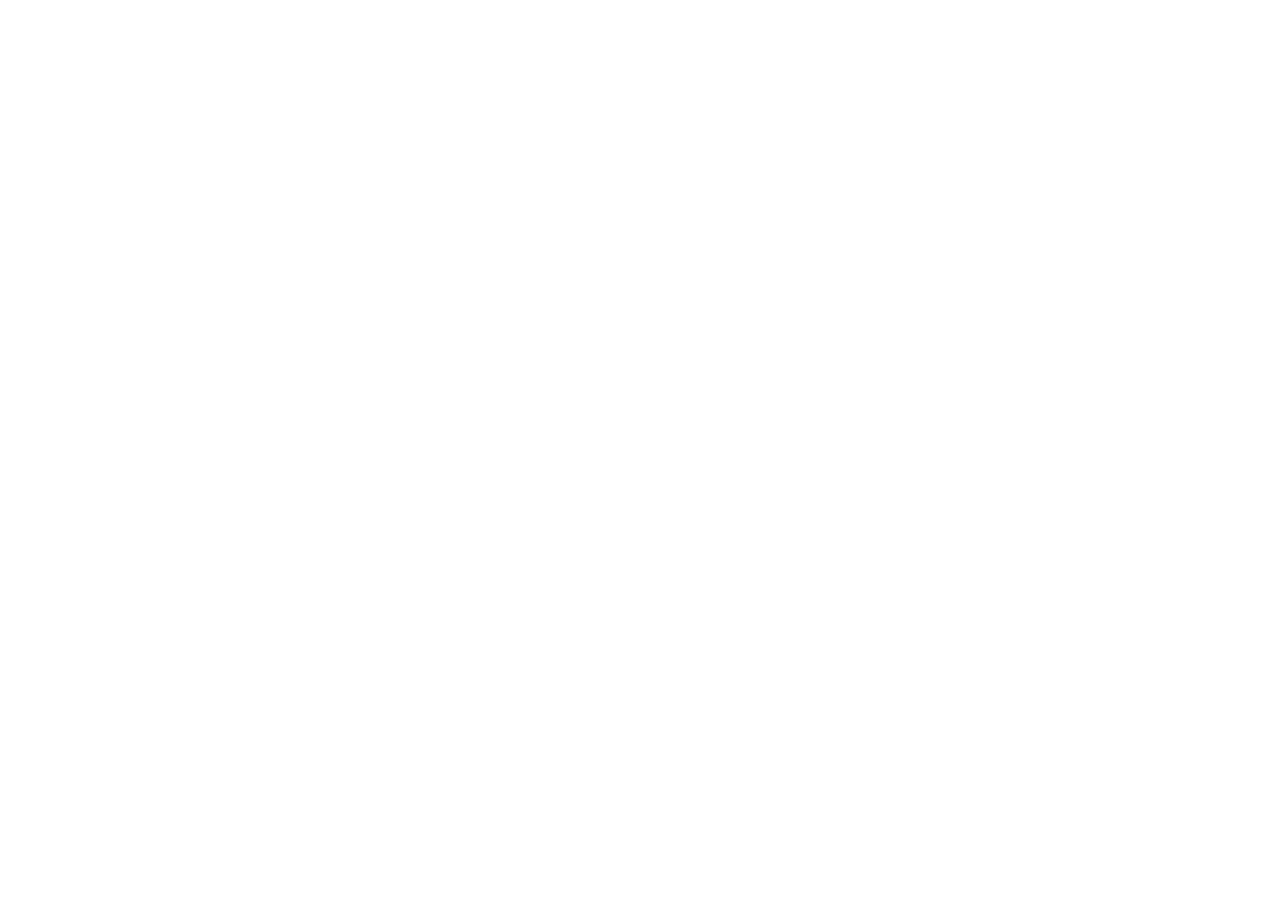
==== index.html @ ad1a781d "Primer pre-entrega proyecto final" ====
<!DOCTYPE html>
<html lang="en">
<head>
    <meta charset="UTF-8">
    <meta http-equiv="X-UA-Compatible" content="IE=edge">
    <meta name="viewport" content="width=device-width, initial-scale=1.0">
    <title>Document</title>
</head>
<body>
    

    <script src="js/main.js"></script>
</body>
</html>
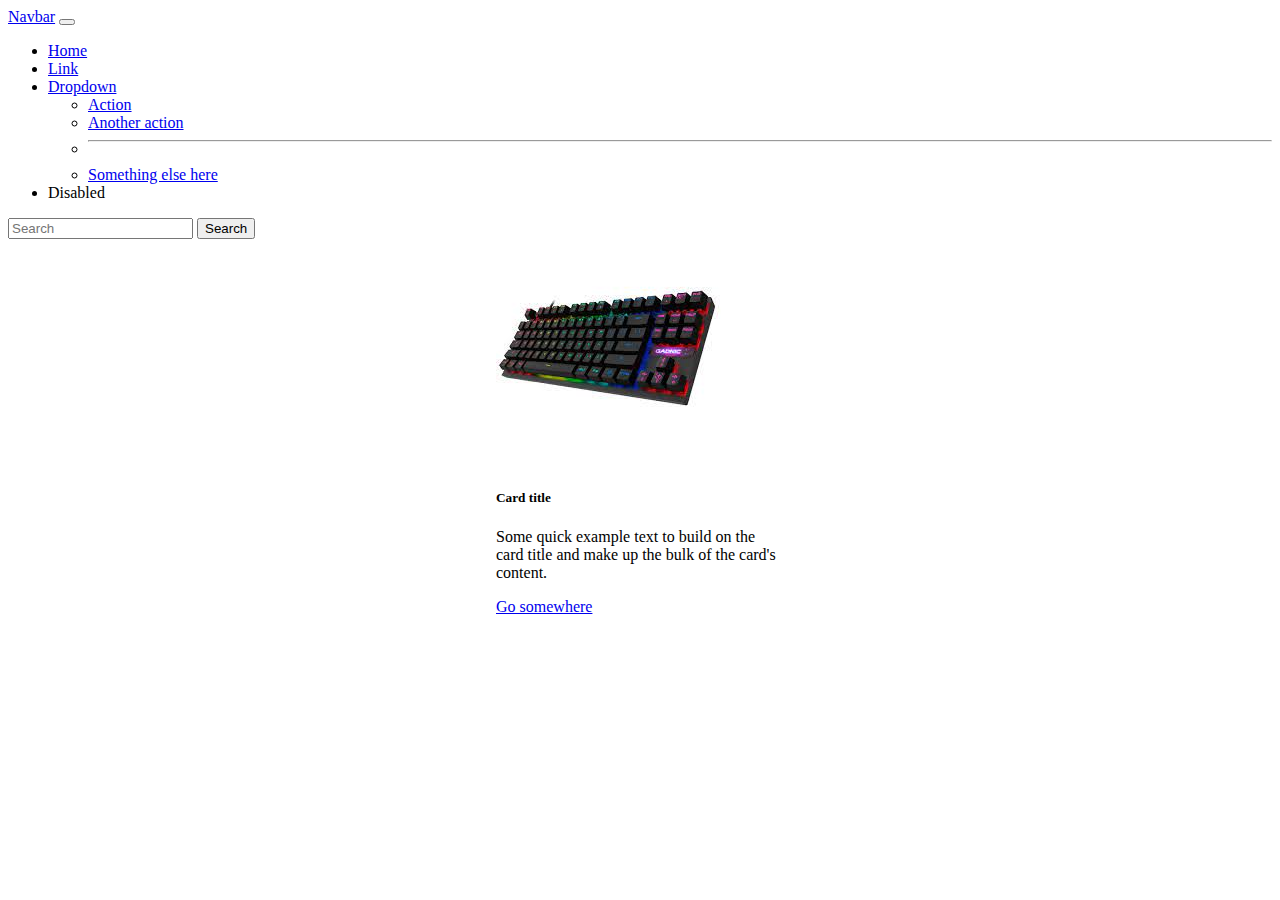
==== commit 12f429ed: "Entrega sobre eventos y DOM" ====
--- a/index.html
+++ b/index.html
@@ -4,11 +4,61 @@
     <meta charset="UTF-8">
     <meta http-equiv="X-UA-Compatible" content="IE=edge">
     <meta name="viewport" content="width=device-width, initial-scale=1.0">
-    <title>Document</title>
+    <link href="https://cdn.jsdelivr.net/npm/bootstrap@5.2.0/dist/css/bootstrap.min.css" rel="stylesheet" integrity="sha384-gH2yIJqKdNHPEq0n4Mqa/HGKIhSkIHeL5AyhkYV8i59U5AR6csBvApHHNl/vI1Bx" crossorigin="anonymous">
+    <link rel="stylesheet" href="static/styles.css">
+    <title>eCommerce</title>
 </head>
 <body>
     
+    <div>
+        <nav class="navbar navbar-expand-lg bg-light">
+            <div class="container-fluid">
+              <a class="navbar-brand" href="#">Navbar</a>
+              <button class="navbar-toggler" type="button" data-bs-toggle="collapse" data-bs-target="#navbarSupportedContent" aria-controls="navbarSupportedContent" aria-expanded="false" aria-label="Toggle navigation">
+                <span class="navbar-toggler-icon"></span>
+              </button>
+              <div class="collapse navbar-collapse" id="navbarSupportedContent">
+                <ul class="navbar-nav me-auto mb-2 mb-lg-0">
+                  <li class="nav-item">
+                    <a class="nav-link active" aria-current="page" href="#">Home</a>
+                  </li>
+                  <li class="nav-item">
+                    <a class="nav-link" href="#">Link</a>
+                  </li>
+                  <li class="nav-item dropdown">
+                    <a class="nav-link dropdown-toggle" href="#" role="button" data-bs-toggle="dropdown" aria-expanded="false">
+                      Dropdown
+                    </a>
+                    <ul class="dropdown-menu">
+                      <li><a class="dropdown-item" href="#">Action</a></li>
+                      <li><a class="dropdown-item" href="#">Another action</a></li>
+                      <li><hr class="dropdown-divider"></li>
+                      <li><a class="dropdown-item" href="#">Something else here</a></li>
+                    </ul>
+                  </li>
+                  <li class="nav-item">
+                    <a class="nav-link disabled">Disabled</a>
+                  </li>
+                </ul>
+                <form class="d-flex" role="search">
+                  <input class="form-control me-2" type="search" placeholder="Search" aria-label="Search">
+                  <button class="btn btn-outline-success" type="submit">Search</button>
+                </form>
+              </div>
+            </div>
+          </nav>
+    </div>
 
-    <script src="js/main.js"></script>
+    <div class="products">
+        <div class="card" style="width: 18rem;">
+            <img src="images/teclado.jpg" class="card-img-top" alt="...">
+            <div class="card-body">
+                <h5 class="card-title">Card title</h5>
+                <p class="card-text">Some quick example text to build on the card title and make up the bulk of the card's content.</p>
+                <a href="#" class="btn btn-primary">Go somewhere</a>
+            </div>
+        </div>
+    </div>
+
 </body>
 </html>--- a/static/styles.css
+++ b/static/styles.css
@@ -0,0 +1,6 @@
+
+.products{
+    display: flex;
+    align-items: center;
+    justify-content: center;
+}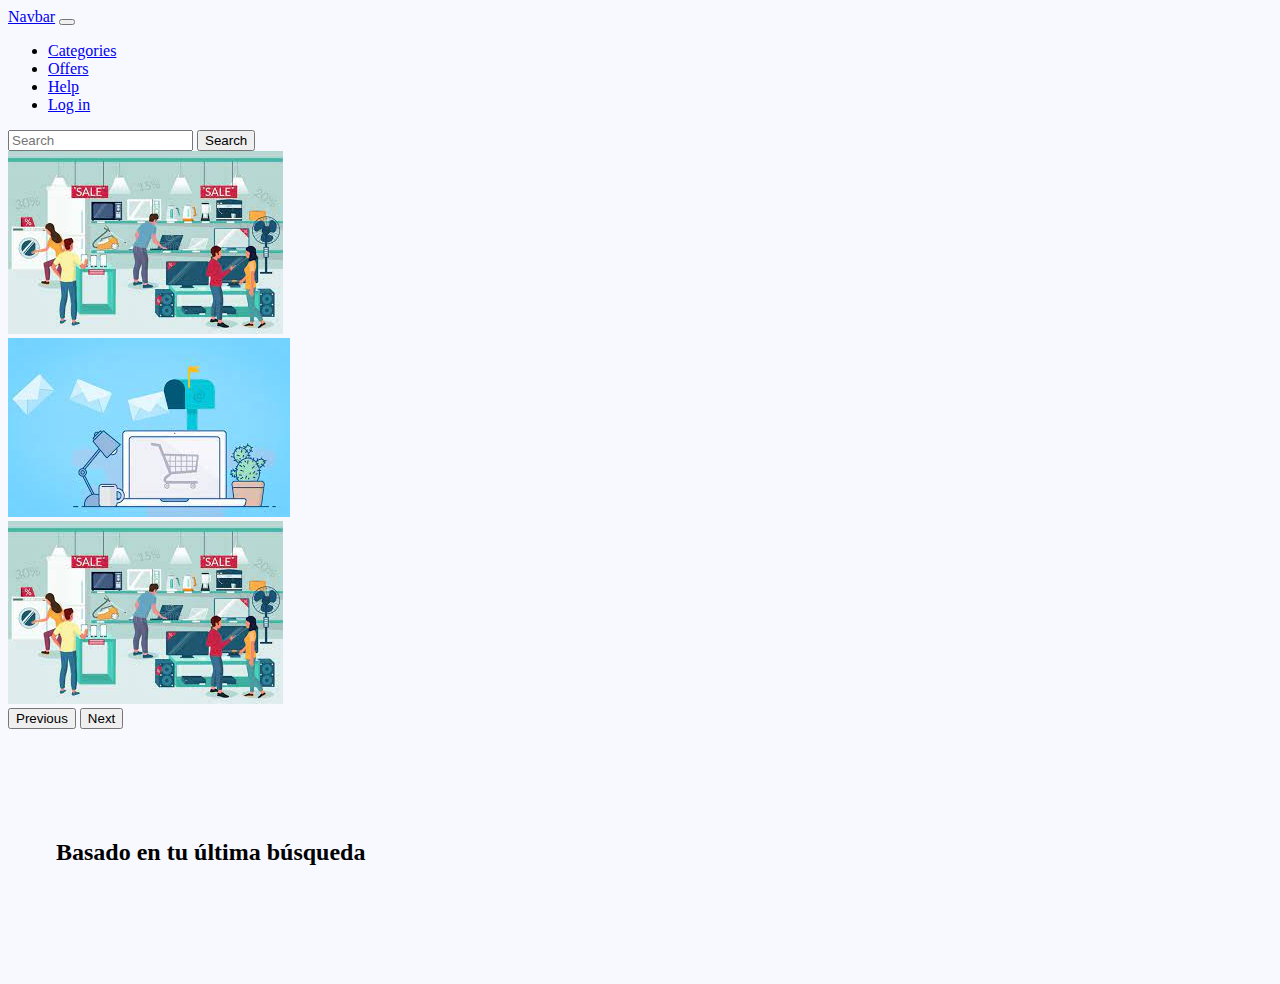
==== commit 8a5c6e03: "Avances con uso de Local Storage" ====
--- a/index.html
+++ b/index.html
@@ -1,64 +1,108 @@
 <!DOCTYPE html>
 <html lang="en">
+
 <head>
-    <meta charset="UTF-8">
-    <meta http-equiv="X-UA-Compatible" content="IE=edge">
-    <meta name="viewport" content="width=device-width, initial-scale=1.0">
-    <link href="https://cdn.jsdelivr.net/npm/bootstrap@5.2.0/dist/css/bootstrap.min.css" rel="stylesheet" integrity="sha384-gH2yIJqKdNHPEq0n4Mqa/HGKIhSkIHeL5AyhkYV8i59U5AR6csBvApHHNl/vI1Bx" crossorigin="anonymous">
-    <link rel="stylesheet" href="static/styles.css">
-    <title>eCommerce</title>
+  <meta charset="UTF-8">
+  <meta http-equiv="X-UA-Compatible" content="IE=edge">
+  <meta name="viewport" content="width=device-width, initial-scale=1.0">
+
+  <link href="https://cdn.jsdelivr.net/npm/bootstrap@5.2.0/dist/css/bootstrap.min.css" rel="stylesheet"
+    integrity="sha384-gH2yIJqKdNHPEq0n4Mqa/HGKIhSkIHeL5AyhkYV8i59U5AR6csBvApHHNl/vI1Bx" crossorigin="anonymous">
+  <link rel="stylesheet" href="static/styles.css">
+
+  <title>eCommerce</title>
 </head>
+
 <body>
-    
-    <div>
-        <nav class="navbar navbar-expand-lg bg-light">
-            <div class="container-fluid">
-              <a class="navbar-brand" href="#">Navbar</a>
-              <button class="navbar-toggler" type="button" data-bs-toggle="collapse" data-bs-target="#navbarSupportedContent" aria-controls="navbarSupportedContent" aria-expanded="false" aria-label="Toggle navigation">
-                <span class="navbar-toggler-icon"></span>
-              </button>
-              <div class="collapse navbar-collapse" id="navbarSupportedContent">
-                <ul class="navbar-nav me-auto mb-2 mb-lg-0">
-                  <li class="nav-item">
-                    <a class="nav-link active" aria-current="page" href="#">Home</a>
-                  </li>
-                  <li class="nav-item">
-                    <a class="nav-link" href="#">Link</a>
-                  </li>
-                  <li class="nav-item dropdown">
-                    <a class="nav-link dropdown-toggle" href="#" role="button" data-bs-toggle="dropdown" aria-expanded="false">
-                      Dropdown
-                    </a>
-                    <ul class="dropdown-menu">
-                      <li><a class="dropdown-item" href="#">Action</a></li>
-                      <li><a class="dropdown-item" href="#">Another action</a></li>
-                      <li><hr class="dropdown-divider"></li>
-                      <li><a class="dropdown-item" href="#">Something else here</a></li>
-                    </ul>
-                  </li>
-                  <li class="nav-item">
-                    <a class="nav-link disabled">Disabled</a>
-                  </li>
-                </ul>
-                <form class="d-flex" role="search">
-                  <input class="form-control me-2" type="search" placeholder="Search" aria-label="Search">
-                  <button class="btn btn-outline-success" type="submit">Search</button>
-                </form>
-              </div>
-            </div>
-          </nav>
+
+  <nav class="navbar navbar-expand-lg bg-light">
+    <div class="container-fluid">
+      <a class="navbar-brand" href="#">Navbar</a>
+      <button class="navbar-toggler" type="button" data-bs-toggle="collapse" data-bs-target="#navbarSupportedContent"
+        aria-controls="navbarSupportedContent" aria-expanded="false" aria-label="Toggle navigation">
+        <span class="navbar-toggler-icon"></span>
+      </button>
+      <div class="collapse navbar-collapse" id="navbarSupportedContent">
+        <ul class="navbar-nav me-auto mb-2 mb-lg-0">
+
+          <li class="nav-item dropdown">
+            <a class="nav-link dropdown-toggle" href="#" role="button" data-bs-toggle="dropdown" aria-expanded="false">
+              Categories
+            </a>
+
+            
+            <ul class="dropdown-menu" id="categories">
+              
+              
+            </ul>
+
+          </li>
+
+          <li class="nav-item">
+            <a class="nav-link" href="#">Offers</a>
+          </li>
+
+          <li class="nav-item">
+            <a class="nav-link" href="#">Help</a>
+          </li>
+
+          <li class="nav-item d-flex">
+            <a class="nav-link" href="#">Log in</a>
+          </li>
+
+        </ul>
+        <form class="d-flex" role="search">
+          <input class="form-control me-2" type="search" placeholder="Search" aria-label="Search" id="searcher">
+          <button class="btn btn-outline-success" type="submit">Search</button>
+        </form>
+      </div>
     </div>
+  </nav>
 
-    <div class="products">
-        <div class="card" style="width: 18rem;">
-            <img src="images/teclado.jpg" class="card-img-top" alt="...">
-            <div class="card-body">
-                <h5 class="card-title">Card title</h5>
-                <p class="card-text">Some quick example text to build on the card title and make up the bulk of the card's content.</p>
-                <a href="#" class="btn btn-primary">Go somewhere</a>
-            </div>
+
+
+  <div class="conteiner pt-5">
+    <div class="column mx-5">
+      <div id="carouselExampleControls" class="carousel slide" data-bs-ride="carousel">
+        <div class="carousel-inner">
+          <div class="carousel-item active">
+            <img src="images/oferta2.jpg" class="d-block w-100 h-75" alt="oferta 1">
+          </div>
+          <div class="carousel-item">
+            <img src="images/oferta1.jpg" class="d-block w-100 h-75" alt="oferta 2">
+          </div>
+          <div class="carousel-item">
+            <img src="images/oferta2.jpg" class="d-block w-100 " alt="oferta 3">
+          </div>
         </div>
+        <button class="carousel-control-prev" type="button" data-bs-target="#carouselExampleControls" data-bs-slide="prev">
+          <span class="carousel-control-prev-icon" aria-hidden="true"></span>
+          <span class="visually-hidden">Previous</span>
+        </button>
+        <button class="carousel-control-next" type="button" data-bs-target="#carouselExampleControls" data-bs-slide="next">
+          <span class="carousel-control-next-icon" aria-hidden="true"></span>
+          <span class="visually-hidden">Next</span>
+        </button>
+      </div>
     </div>
+  </div>
+
+  <div class="conteiner text-muted fw-bolder" id="LastSearch">
+    <h2>Basado en tu última búsqueda</h2>
+  </div>
+
+
+
+
+
+
+
+  <!-- JavaScript Bundle with Popper -->
+  <script src="https://cdn.jsdelivr.net/npm/bootstrap@5.2.0/dist/js/bootstrap.bundle.min.js"
+    integrity="sha384-A3rJD856KowSb7dwlZdYEkO39Gagi7vIsF0jrRAoQmDKKtQBHUuLZ9AsSv4jD4Xa"
+    crossorigin="anonymous"></script>
+
 
 </body>
+
 </html>--- a/static/styles.css
+++ b/static/styles.css
@@ -1,6 +1,13 @@
+body{
+    background-color: ghostwhite;
+}
 
-.products{
-    display: flex;
-    align-items: center;
-    justify-content: center;
+.conteiner{
+    margin-left: auto;
+    margin-right: auto;
+    padding-bottom: 90px;
+}
+
+#LastSearch{
+    padding-left: 48px;
 }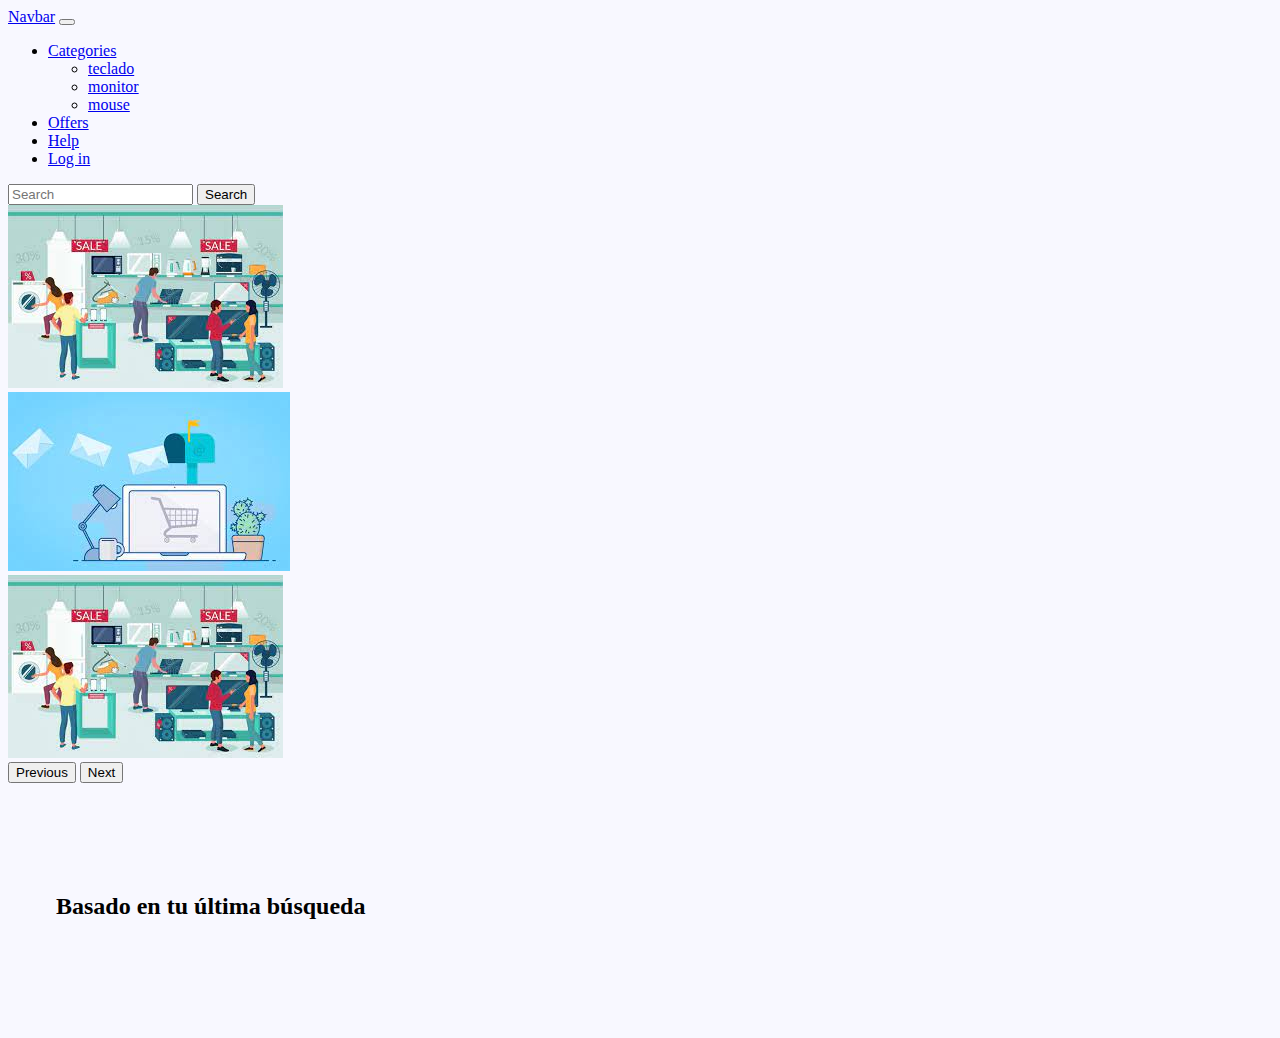
==== commit caf698d2: "Creacion de carrito" ====
--- a/index.html
+++ b/index.html
@@ -102,6 +102,7 @@
     integrity="sha384-A3rJD856KowSb7dwlZdYEkO39Gagi7vIsF0jrRAoQmDKKtQBHUuLZ9AsSv4jD4Xa"
     crossorigin="anonymous"></script>
 
+  <script src="js/index.js"></script>
 
 </body>
 
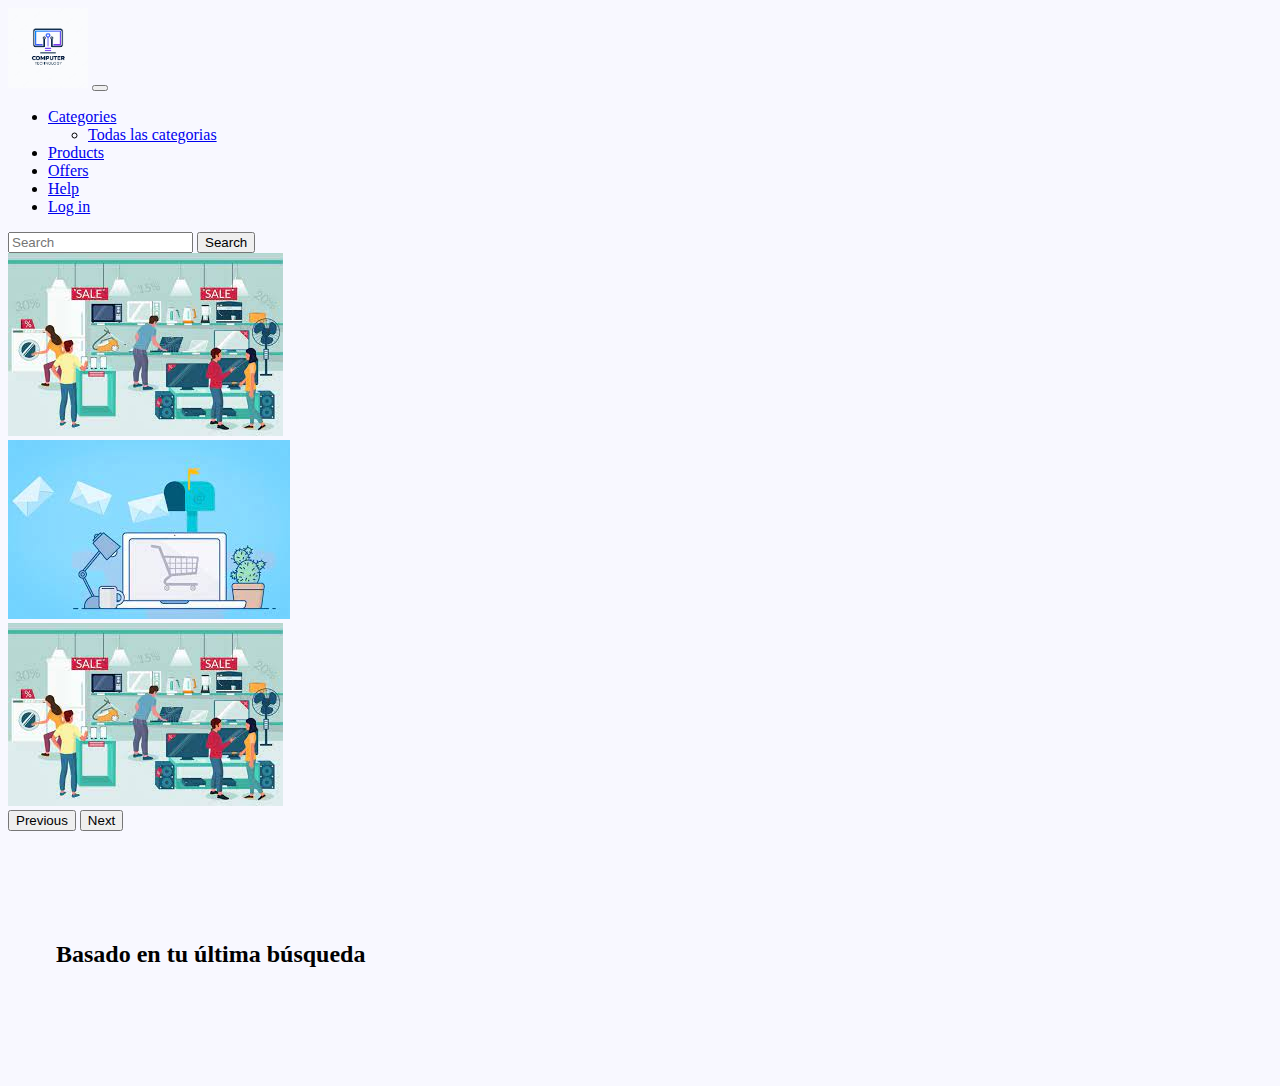
==== commit ad9b0d18: "Agregacion de librerias" ====
--- a/index.html
+++ b/index.html
@@ -17,7 +17,7 @@
 
   <nav class="navbar navbar-expand-lg bg-light">
     <div class="container-fluid">
-      <a class="navbar-brand" href="#">Navbar</a>
+      <a class="navbar-brand" href="index.html"><img src="images/logo.png" alt="logo" width="80"></a>
       <button class="navbar-toggler" type="button" data-bs-toggle="collapse" data-bs-target="#navbarSupportedContent"
         aria-controls="navbarSupportedContent" aria-expanded="false" aria-label="Toggle navigation">
         <span class="navbar-toggler-icon"></span>
@@ -36,6 +36,10 @@
               
             </ul>
 
+          </li>
+
+          <li class="nav-item">
+            <a class="nav-link" href="products.html">Products</a>
           </li>
 
           <li class="nav-item">
@@ -100,8 +104,11 @@
   <!-- JavaScript Bundle with Popper -->
   <script src="https://cdn.jsdelivr.net/npm/bootstrap@5.2.0/dist/js/bootstrap.bundle.min.js"
     integrity="sha384-A3rJD856KowSb7dwlZdYEkO39Gagi7vIsF0jrRAoQmDKKtQBHUuLZ9AsSv4jD4Xa"
-    crossorigin="anonymous"></script>
+    crossorigin="anonymous">
+  </script>
 
+
+  <script src="js/main.js"></script>
   <script src="js/index.js"></script>
 
 </body>
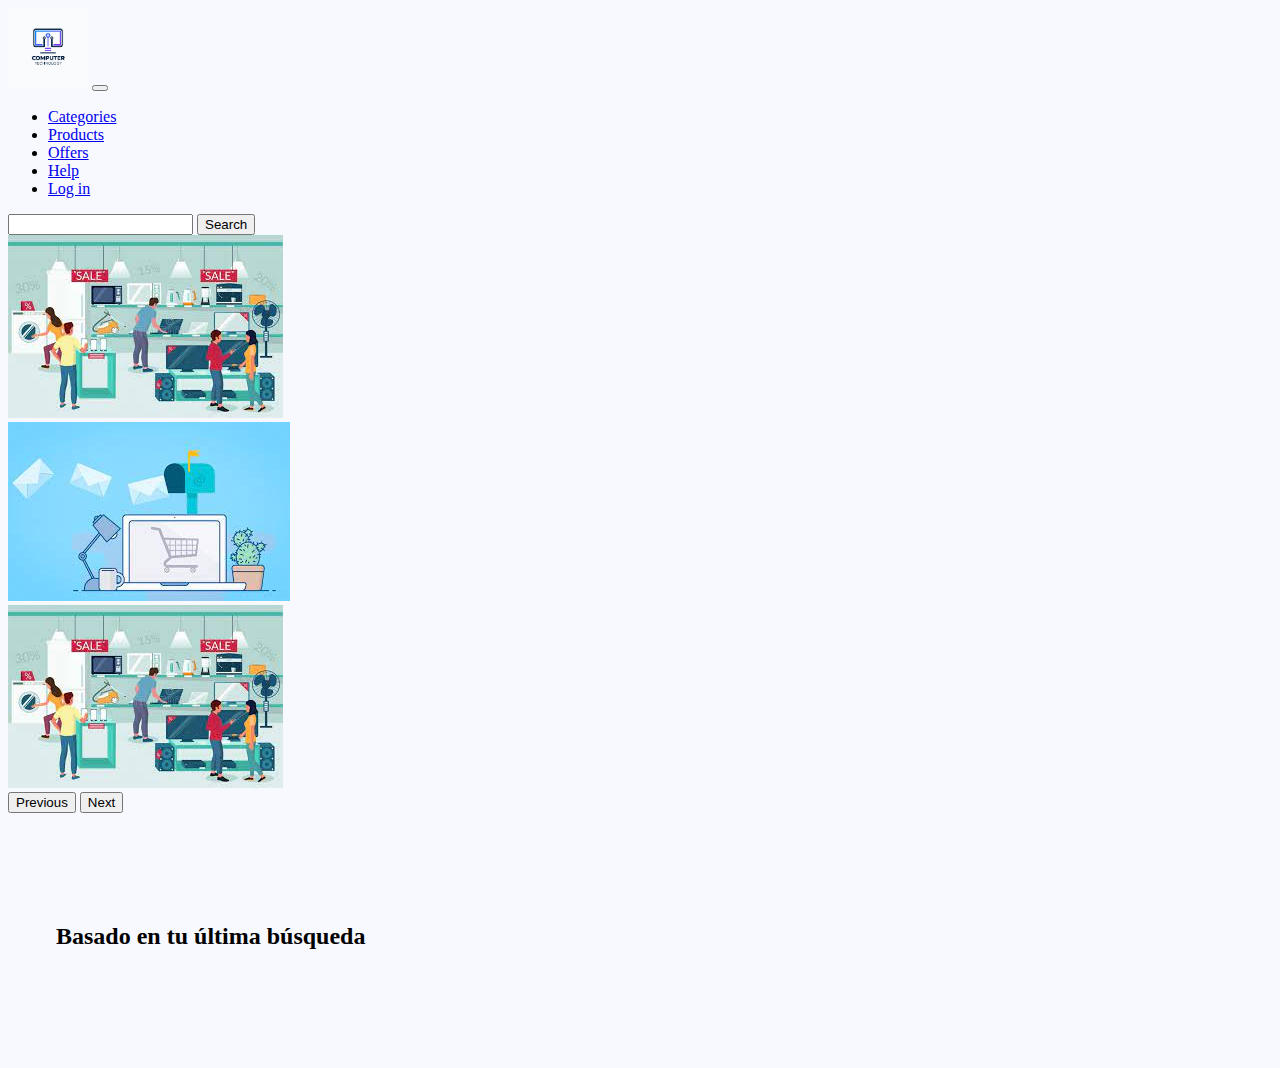
==== commit 2e1ac16e: "Errores en index y products" ====
--- a/index.html
+++ b/index.html
@@ -56,8 +56,11 @@
 
         </ul>
         <form class="d-flex" role="search">
-          <input class="form-control me-2" type="search" placeholder="Search" aria-label="Search" id="searcher">
-          <button class="btn btn-outline-success" type="submit">Search</button>
+
+          <input class="form-control me-2" type="text" id="searcher">
+          <button class="btn btn-info" id="searcherBtn">Search</button>
+
+          
         </form>
       </div>
     </div>
@@ -108,7 +111,7 @@
   </script>
 
 
-  <script src="js/main.js"></script>
+<!--   <script src="js/main.js"></script> -->
   <script src="js/index.js"></script>
 
 </body>
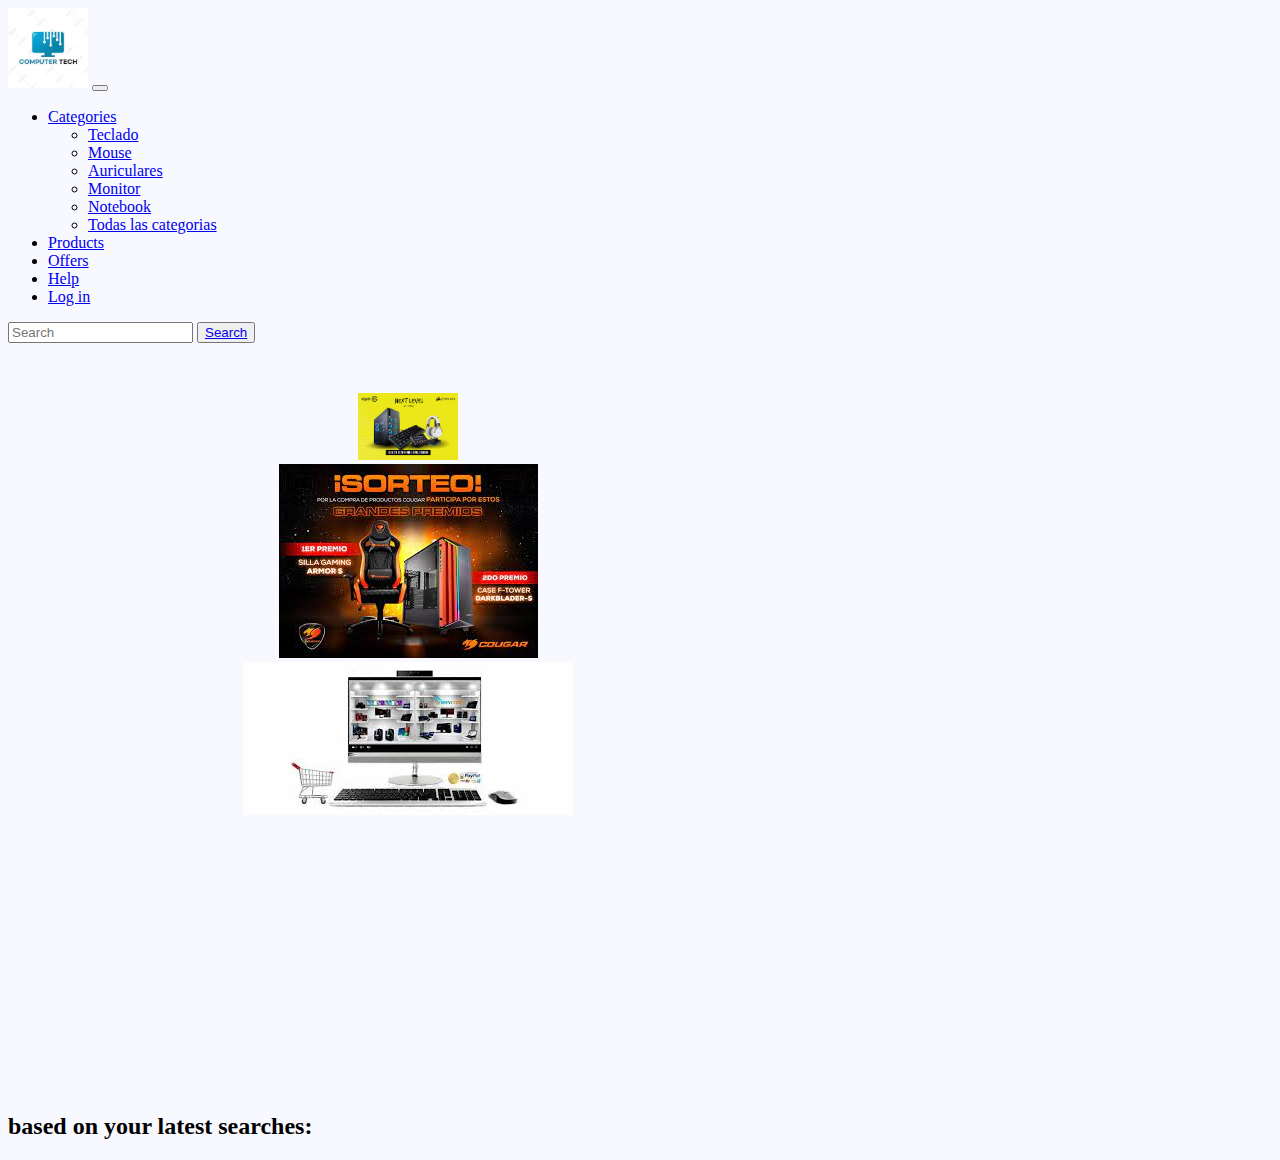
==== commit 2848bf45: "Proyecto finalizado" ====
--- a/index.html
+++ b/index.html
@@ -8,7 +8,8 @@
 
   <link href="https://cdn.jsdelivr.net/npm/bootstrap@5.2.0/dist/css/bootstrap.min.css" rel="stylesheet"
     integrity="sha384-gH2yIJqKdNHPEq0n4Mqa/HGKIhSkIHeL5AyhkYV8i59U5AR6csBvApHHNl/vI1Bx" crossorigin="anonymous">
-  <link rel="stylesheet" href="static/styles.css">
+  <link rel="stylesheet" href="static/styles.css">  
+  <link rel="stylesheet" href="static/index.css">
 
   <title>eCommerce</title>
 </head>
@@ -17,7 +18,7 @@
 
   <nav class="navbar navbar-expand-lg bg-light">
     <div class="container-fluid">
-      <a class="navbar-brand" href="index.html"><img src="images/logo.png" alt="logo" width="80"></a>
+      <a class="navbar-brand" href="index.html"><img src="images/logo.jpg" alt="logo" width="80"></a>
       <button class="navbar-toggler" type="button" data-bs-toggle="collapse" data-bs-target="#navbarSupportedContent"
         aria-controls="navbarSupportedContent" aria-expanded="false" aria-label="Toggle navigation">
         <span class="navbar-toggler-icon"></span>
@@ -50,52 +51,43 @@
             <a class="nav-link" href="#">Help</a>
           </li>
 
-          <li class="nav-item d-flex">
-            <a class="nav-link" href="#">Log in</a>
+          <li class="nav-item d-flex" id="login">
+            <a class="nav-link" href="login.html" >Log in</a>
           </li>
 
         </ul>
-        <form class="d-flex" role="search">
+          <form class="d-flex" role="search">
+            <input class="form-control me-2" type="search" placeholder="Search" aria-label="Search" id="searcher">
+            <button class="btn btn-outline-success"><a id="searcherBtn" href="findProducts.html">Search</a></button>
+          </form>
 
-          <input class="form-control me-2" type="text" id="searcher">
-          <button class="btn btn-info" id="searcherBtn">Search</button>
-
-          
-        </form>
+      
       </div>
     </div>
   </nav>
 
-
-
-  <div class="conteiner pt-5">
-    <div class="column mx-5">
-      <div id="carouselExampleControls" class="carousel slide" data-bs-ride="carousel">
-        <div class="carousel-inner">
-          <div class="carousel-item active">
-            <img src="images/oferta2.jpg" class="d-block w-100 h-75" alt="oferta 1">
-          </div>
-          <div class="carousel-item">
-            <img src="images/oferta1.jpg" class="d-block w-100 h-75" alt="oferta 2">
-          </div>
-          <div class="carousel-item">
-            <img src="images/oferta2.jpg" class="d-block w-100 " alt="oferta 3">
-          </div>
-        </div>
-        <button class="carousel-control-prev" type="button" data-bs-target="#carouselExampleControls" data-bs-slide="prev">
-          <span class="carousel-control-prev-icon" aria-hidden="true"></span>
-          <span class="visually-hidden">Previous</span>
-        </button>
-        <button class="carousel-control-next" type="button" data-bs-target="#carouselExampleControls" data-bs-slide="next">
-          <span class="carousel-control-next-icon" aria-hidden="true"></span>
-          <span class="visually-hidden">Next</span>
-        </button>
+<!--   style="width: 800px; height: 600px; padding-top: 50px;" -->
+  <div id="carouselExampleSlidesOnly" class="carousel slide" data-bs-ride="carousel">
+    <div class="carousel-inner carousel-img" >
+      <div class="carousel-item active">
+        <img src="images/slide1.jpg" class="d-block w-100" style="width: 100px;" alt="...">
+      </div>
+      <div class="carousel-item">
+        <img src="images/slide2.jpg" class="d-block w-100" alt="...">
+      </div>
+      <div class="carousel-item">
+        <img src="images/slide3.jpg" class="d-block w-100" alt="...">
       </div>
     </div>
   </div>
+  
+
 
   <div class="conteiner text-muted fw-bolder" id="LastSearch">
-    <h2>Basado en tu última búsqueda</h2>
+    <h2>based on your latest searches:</h2>
+  </div>
+  <div class="container py-3">
+    <div class="row" id="products"></div>
   </div>
 
 
@@ -111,7 +103,7 @@
   </script>
 
 
-<!--   <script src="js/main.js"></script> -->
+  <script src="js/main.js"></script>
   <script src="js/index.js"></script>
 
 </body>
--- a/static/styles.css
+++ b/static/styles.css
@@ -1,13 +1,3 @@
 body{
     background-color: ghostwhite;
 }
-
-.conteiner{
-    margin-left: auto;
-    margin-right: auto;
-    padding-bottom: 90px;
-}
-
-#LastSearch{
-    padding-left: 48px;
-}--- a/static/index.css
+++ b/static/index.css
@@ -0,0 +1,7 @@
+.carousel-img{
+    width: 800px;
+    height: 600px;
+    padding-top: 50px;
+    padding-bottom: 100px;
+    text-align: center;
+}